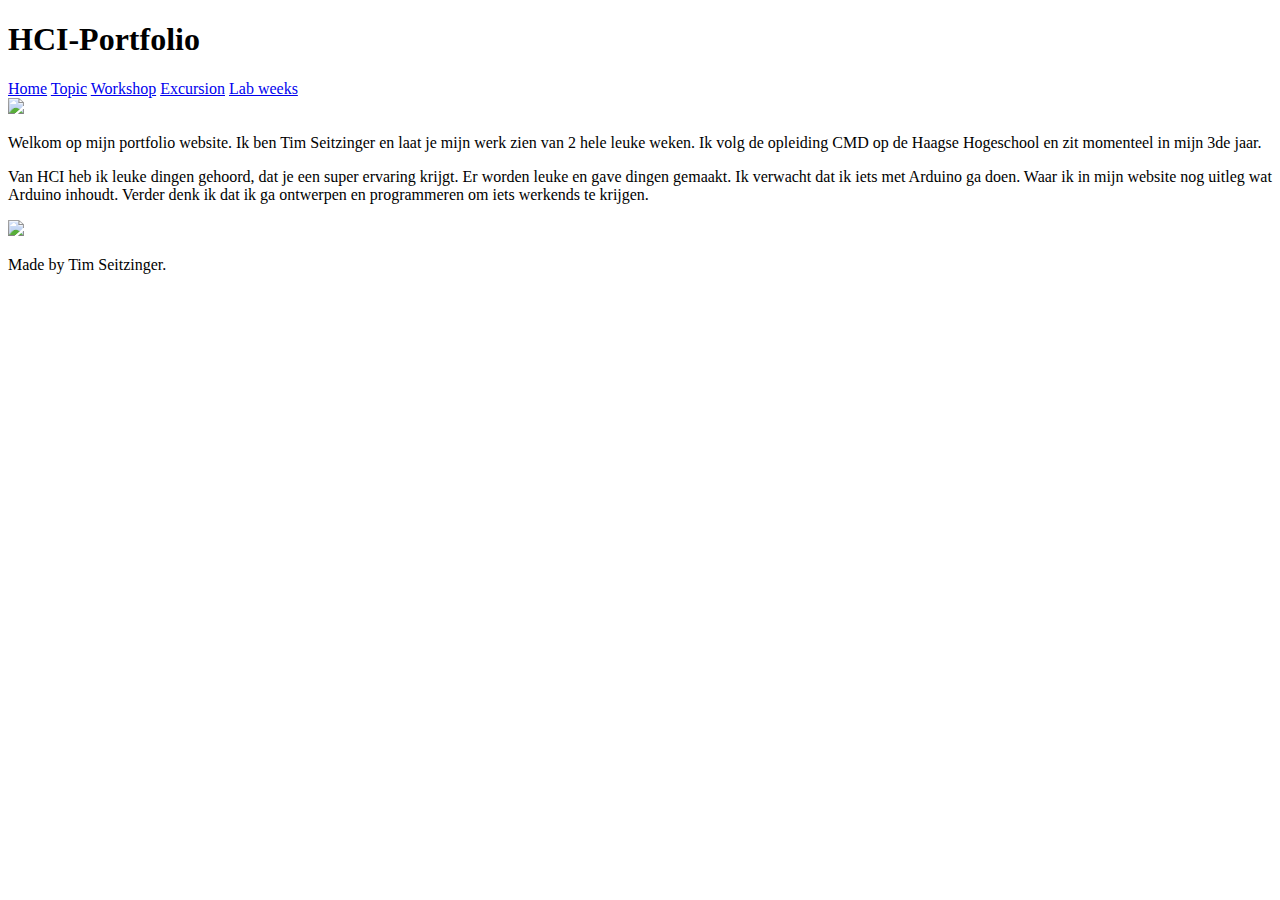
==== index.html @ fb1d2d7a "text" ====
<!DOCTYPE html>
<html>
<head>
	<title>Homepage</title>
	<link rel="stylesheet" type="text/css" href="style/main.css">
	<link rel="stylesheet" type="text/css" href="style/img.css">
	<link rel="script" type="script" href="script/main.js">
<!-- 	<link rel="stylesheet" href="https://stackpath.bootstrapcdn.com/bootstrap/4.3.1/css/bootstrap.min.css" integrity="sha384-ggOyR0iXCbMQv3Xipma34MD+dH/1fQ784/j6cY/iJTQUOhcWr7x9JvoRxT2MZw1T" crossorigin="anonymous"> -->

</head>
<body>
	<header>
				<!-- <nav class="navbar navbar-expand-lg navbar-light bg-light">
		  <a class="navbar-brand" href="#">Navbar</a>
		  <button class="navbar-toggler" type="button" data-toggle="collapse" data-target="#navbarNav" aria-controls="navbarNav" aria-expanded="false" aria-label="Toggle navigation">
		    <span class="navbar-toggler-icon"></span>
		  </button>
		  <div class="collapse navbar-collapse" id="navbarNav">
		    <ul class="navbar-nav">
		      <li class="nav-item active">
		        <a class="nav-link" href="#">Home <span class="sr-only">(current)</span></a>
		      </li>
		      <li class="nav-item">
		        <a class="nav-link" href="#">Features</a>
		      </li>
		      <li class="nav-item">
		        <a class="nav-link" href="#">Pricing</a>
		      </li>
		      <li class="nav-item">
		        <a class="nav-link disabled" href="#" tabindex="-1" aria-disabled="true">Disabled</a>
		      </li>
		    </ul>
		  </div>
</nav> -->
		<h1 class="title">HCI-Portfolio</h1>
		<nav class="menu">
			<a href="index.html">Home</a>
			<a href="html/topic.html">Topic</a>
			<a href="html/workshop.html">Workshop</a>
			<a href="html/excursion.html">Excursion</a>
			<a href="html/lab_weeks.html">Lab weeks</a>
		</nav>
				<img class="nemo" src="images/IMG_1735.jpg">
	</header>

	
		<article class="box1 home">
		<p>Welkom op mijn portfolio website. Ik ben Tim Seitzinger en laat je mijn werk zien van 2 hele leuke weken. Ik volg de opleiding CMD op de Haagse Hogeschool en zit momenteel in mijn 3de jaar. 
			<p>
				<p>

Van HCI heb ik leuke dingen gehoord, dat je een super ervaring krijgt. Er worden leuke en gave dingen gemaakt. Ik verwacht dat ik iets met Arduino ga doen. Waar ik in mijn website nog uitleg wat Arduino inhoudt. Verder denk ik dat ik ga ontwerpen en programmeren om iets werkends te krijgen. 

		</p>
		</article>
		<article class="box4 profile">
		<img src="images/IMG_2068.jpg">
	</article>
	</main>

	<footer>
		<p>Made by Tim Seitzinger.</p>
		
	</footer>

</body>
<script src="https://code.jquery.com/jquery-3.3.1.slim.min.js" integrity="sha384-q8i/X+965DzO0rT7abK41JStQIAqVgRVzpbzo5smXKp4YfRvH+8abtTE1Pi6jizo" crossorigin="anonymous"></script>
<script src="https://cdnjs.cloudflare.com/ajax/libs/popper.js/1.14.7/umd/popper.min.js" integrity="sha384-UO2eT0CpHqdSJQ6hJty5KVphtPhzWj9WO1clHTMGa3JDZwrnQq4sF86dIHNDz0W1" crossorigin="anonymous"></script>
<script src="https://stackpath.bootstrapcdn.com/bootstrap/4.3.1/js/bootstrap.min.js" integrity="sha384-JjSmVgyd0p3pXB1rRibZUAYoIIy6OrQ6VrjIEaFf/nJGzIxFDsf4x0xIM+B07jRM" crossorigin="anonymous"></script>
</html>
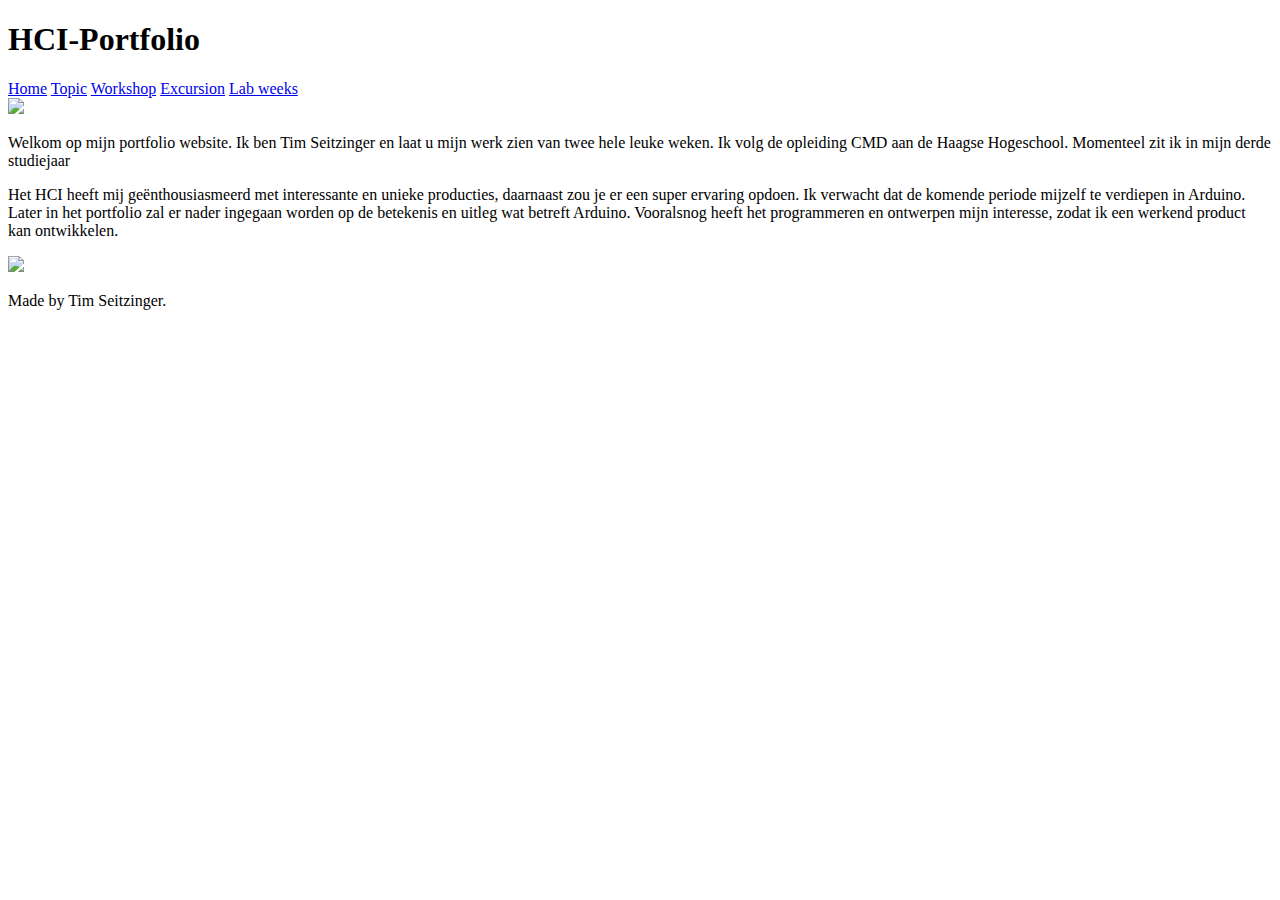
==== commit 827068ec: "Update index.html" ====
--- a/index.html
+++ b/index.html
@@ -45,11 +45,21 @@
 
 	
 		<article class="box1 home">
-		<p>Welkom op mijn portfolio website. Ik ben Tim Seitzinger en laat je mijn werk zien van 2 hele leuke weken. Ik volg de opleiding CMD op de Haagse Hogeschool en zit momenteel in mijn 3de jaar. 
+		<p>Welkom op mijn portfolio website. Ik ben Tim Seitzinger en
+laat u mijn werk zien van twee hele leuke weken. Ik volg de
+opleiding CMD aan de Haagse Hogeschool. Momenteel zit
+ik in mijn derde studiejaar
 			<p>
 				<p>
 
-Van HCI heb ik leuke dingen gehoord, dat je een super ervaring krijgt. Er worden leuke en gave dingen gemaakt. Ik verwacht dat ik iets met Arduino ga doen. Waar ik in mijn website nog uitleg wat Arduino inhoudt. Verder denk ik dat ik ga ontwerpen en programmeren om iets werkends te krijgen. 
+Het HCI heeft mij geënthousiasmeerd met interessante en
+unieke producties, daarnaast zou je er een super ervaring
+opdoen. Ik verwacht dat de komende periode mijzelf te
+verdiepen in Arduino. Later in het portfolio zal er nader
+ingegaan worden op de betekenis en uitleg wat betreft
+Arduino. Vooralsnog heeft het programmeren en
+ontwerpen mijn interesse, zodat ik een werkend product
+kan ontwikkelen.
 
 		</p>
 		</article>
